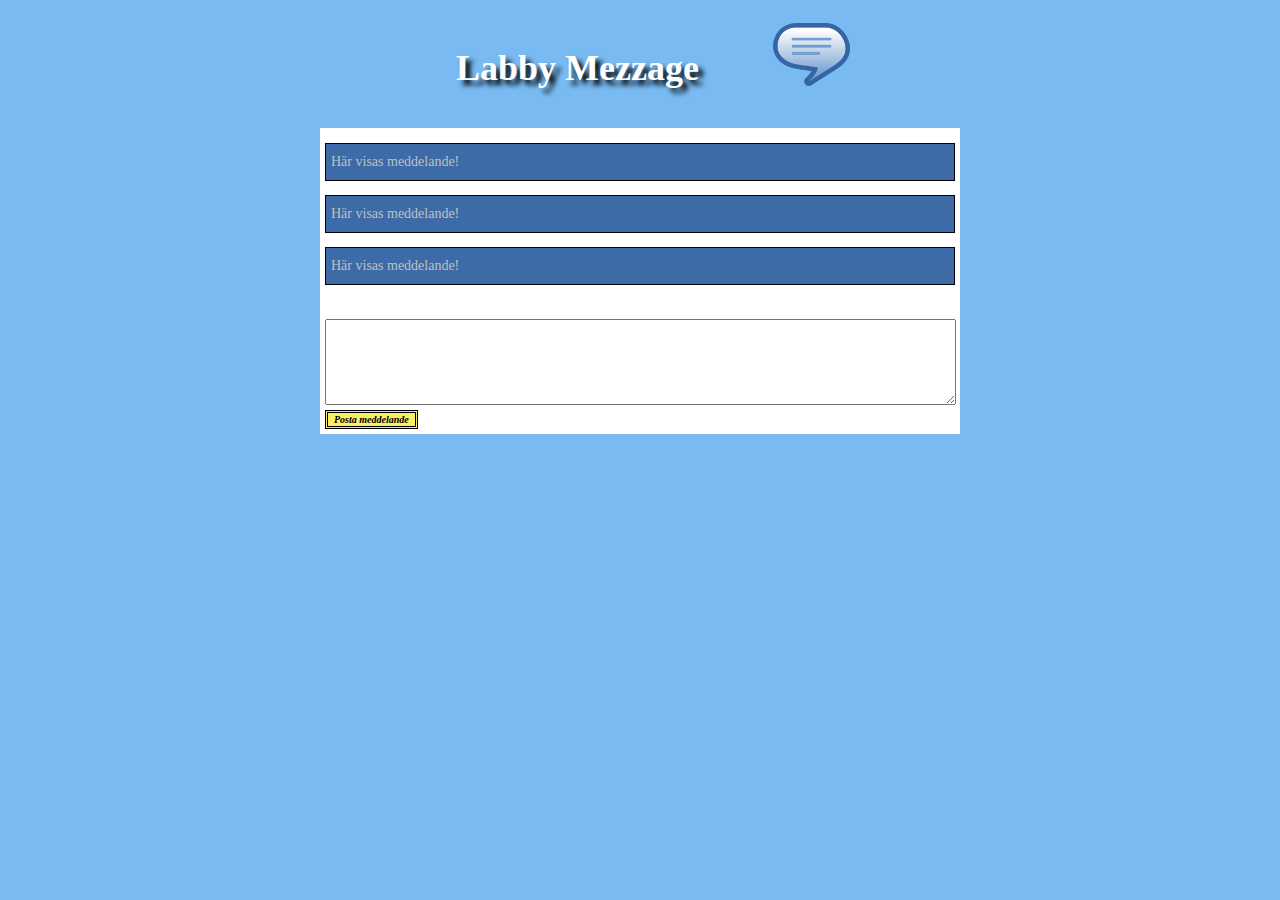
==== 2-labbymezzage/index.html @ 212c11d2 "done with 2.4" ====
<!DOCTYPE html>
<html lang="sv">
    <head>
    	<meta charset="UTF-8" />
     	<title>Laboration 2 - Labby Mezzage</title>
     	<link rel="stylesheet" href="css/style.css" />
    </head>
    <body>
        
        <div id="container">
            
            <header>
                <h1>Labby Mezzage</h1>
            </header>
            
            <img src="pics/message.png" width="12%">
            
            <div id="content">
                
                <div id="board">
                    
                    <p>Här visas meddelande!</p>
                    <p>Här visas meddelande!</p>
                    <p>Här visas meddelande!</p>
                
                </div>
                
                <div id="createmessage">
                    
                    <textarea rows="5"></textarea>
                    <button>Posta meddelande</button>
                
                </div>
                
            </div>
            
        </div>
        
        <script src="js/message.js"></script>
        <script src="js/messageboard.js"></script>
        
    </body>
</html>
---- 2-labbymezzage/css/style.css ----
body{
    background-color: #79baf2;
}

#container{
    width: 640px;
    margin: 0 auto;
    background-color: white;
}

header{
    width: 450px;
    background-color: #79baf2;
    float: left;
    text-align: center;
}
h1{
    font-family: Verdana;
    font-size: 36px;
    color: white;
    text-shadow: 5px 5px 5px #000;
    padding-top: 15px;
    padding-bottom: 15px;
    padding-left: 65px;
}

img{
    float: right;
    padding-right: 110px;
    padding-top: 15px;
}

#content{
    width: 640px;
    background-color: #79baf2;
}

#board{
    width: 635px;
    background-color: white;
    clear: both;
    padding-bottom: 15px;
    padding-left: 5px;
    padding-top: 1px;
}

#board p{
  padding-left: 5px;  
  font-family: Verdana;
  padding-top: 10px;
  padding-bottom: 10px;
  margin-right: 5px;
  border-style: solid;
  border-width: 1px;
  border-color: black;
  background-color: #3c6ba8;
  font-size: 14px;
  color: silver;
}

#createmessage{
    width: 640px;
    background-color: white;
}

textarea{
    width: 625px;
    margin-left: 5px;
    margin-top: 5px;
    font-family: Verdana;
    font-size: 14px;
}

button{
    background-color: #fbee65;
    margin-top: 1px;
    margin-bottom: 5px;
    margin-left: 5px;
    font-family: Verdana;
    font-size: 10px;
    color: black;
    font-style: italic;
    font-weight: bold;
    border-style: double;
    border-width: 3px;
    border-color: black;
}
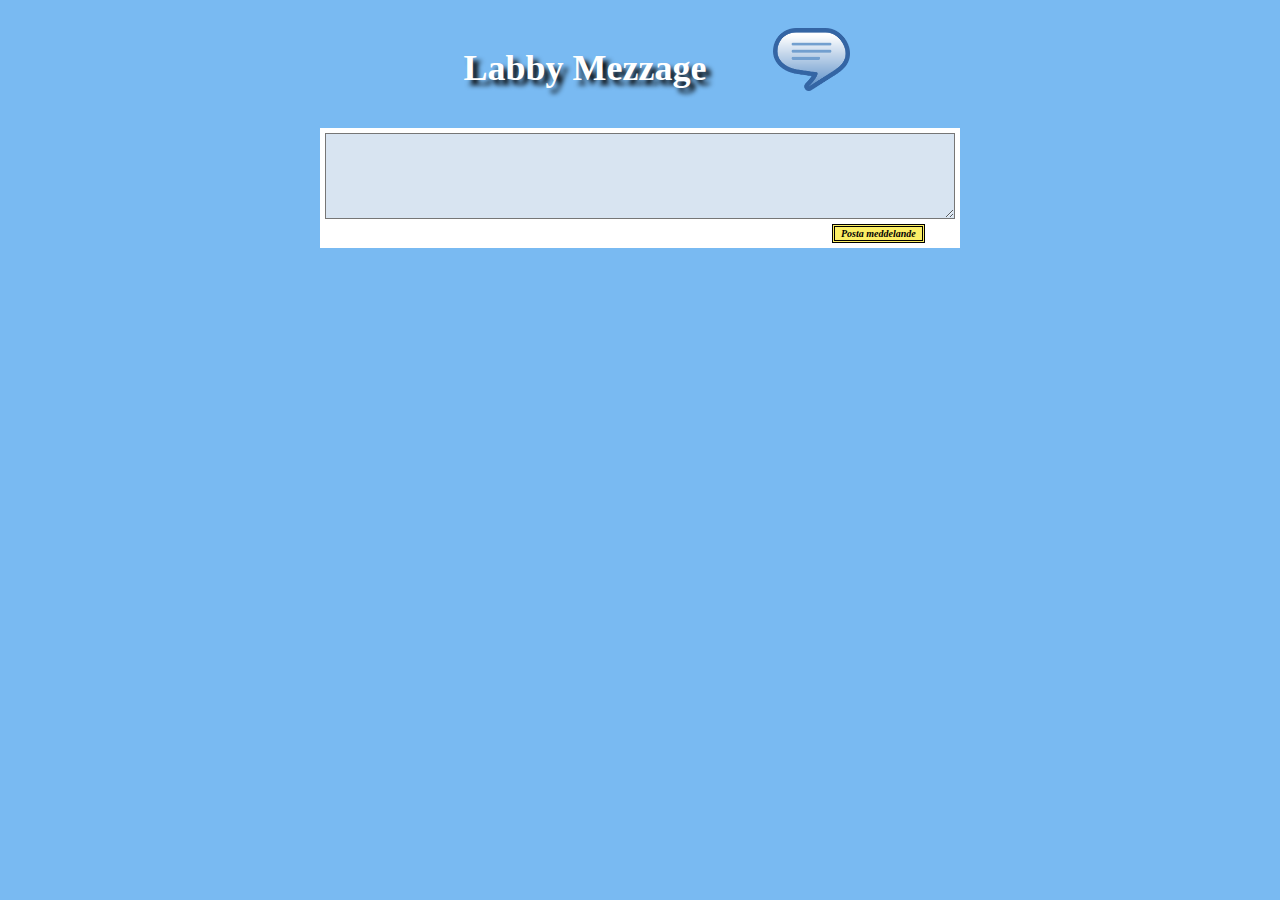
==== commit 33f2cc07: "finally done with messagecounter and timedisplay for message" ====
--- a/2-labbymezzage/index.html
+++ b/2-labbymezzage/index.html
@@ -18,18 +18,19 @@
             <div id="content">
                 
                 <div id="board">
-                    
-                    <p>Här visas meddelande!</p>
-                    <p>Här visas meddelande!</p>
-                    <p>Här visas meddelande!</p>
                 
-                </div>
+                
+                </div>    
                 
                 <div id="createmessage">
                     
-                    <textarea rows="5"></textarea>
-                    <button>Posta meddelande</button>
+                    <div id="messagecounter">
+                    
+                    </div>
                 
+                    <textarea id="textarea" rows="5"></textarea>
+                    <button id="button">Posta meddelande</button>
+                    
                 </div>
                 
             </div>
--- a/2-labbymezzage/css/style.css
+++ b/2-labbymezzage/css/style.css
@@ -22,13 +22,13 @@
     text-shadow: 5px 5px 5px #000;
     padding-top: 15px;
     padding-bottom: 15px;
-    padding-left: 65px;
+    padding-left: 80px;
 }
 
 img{
     float: right;
     padding-right: 110px;
-    padding-top: 15px;
+    padding-top: 20px;
 }
 
 #content{
@@ -37,26 +37,43 @@
 }
 
 #board{
-    width: 635px;
-    background-color: white;
+    width: 640px;
+    background-color: #79baf2;
     clear: both;
-    padding-bottom: 15px;
-    padding-left: 5px;
-    padding-top: 1px;
 }
 
-#board p{
-  padding-left: 5px;  
-  font-family: Verdana;
-  padding-top: 10px;
-  padding-bottom: 10px;
-  margin-right: 5px;
-  border-style: solid;
-  border-width: 1px;
-  border-color: black;
-  background-color: #3c6ba8;
-  font-size: 14px;
-  color: silver;
+    #board div{
+      background-color: #3c6ba8;
+      width: 640px;
+    }
+    
+#text{
+    width: 60px;
+    font-family: Verdana;
+    font-size: 16px;
+    margin-left: 5px;
+    padding-top: 10px;
+    color: #d8e4f1;
+}
+
+#time{
+    font-family: Verdana;
+    font-size: 12px;
+    margin-left: 570px;
+    padding-bottom: 10px;
+    color: silver;
+}
+
+#messagecounter{
+    background-color: white;
+    font-family: Verdana;
+    font-size: 8px;
+    color: black;
+    font-style: italic;
+    font-weight: bold;
+    margin-left: 524px;
+    padding-top: 2px;
+    padding-bottom: 2px;
 }
 
 #createmessage{
@@ -65,23 +82,25 @@
 }
 
 textarea{
-    width: 625px;
+    width: 624px;
     margin-left: 5px;
-    margin-top: 5px;
+    margin-top: 1px;
     font-family: Verdana;
     font-size: 14px;
+    font-weight: bold;
+    background-color: #d8e4f1;
 }
 
 button{
     background-color: #fbee65;
     margin-top: 1px;
     margin-bottom: 5px;
-    margin-left: 5px;
+    margin-left: 512px;
     font-family: Verdana;
     font-size: 10px;
     color: black;
+    font-weight: bold;
     font-style: italic;
-    font-weight: bold;
     border-style: double;
     border-width: 3px;
     border-color: black;
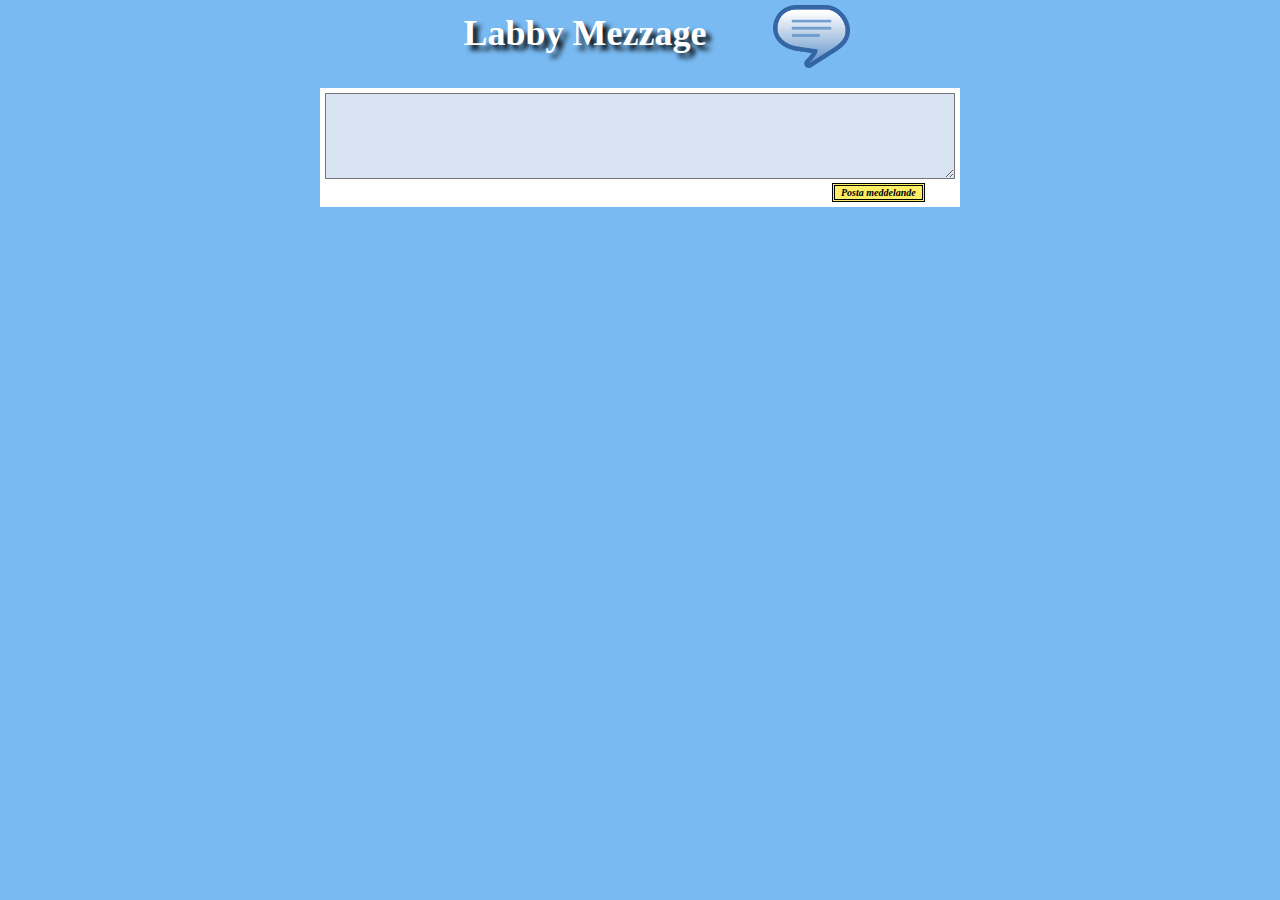
==== commit 9944d289: "Im done, just gonna add some comments" ====
--- a/2-labbymezzage/index.html
+++ b/2-labbymezzage/index.html
@@ -13,7 +13,7 @@
                 <h1>Labby Mezzage</h1>
             </header>
             
-            <img src="pics/message.png" width="12%">
+            <img src="pics/message.png" alt="a blue/white icon that looks like a talk-bubble" width="12%">
             
             <div id="content">
                 
--- a/2-labbymezzage/css/style.css
+++ b/2-labbymezzage/css/style.css
@@ -1,3 +1,54 @@
+/**
+ * Eric Meyer's Reset CSS v2.0 (http://meyerweb.com/eric/tools/css/reset/)
+ * http://cssreset.com
+ */
+html, body, div, span, applet, object, iframe,
+h1, h2, h3, h4, h5, h6, p, blockquote, pre,
+a, abbr, acronym, address, big, cite, code,
+del, dfn, em, img, ins, kbd, q, s, samp,
+small, strike, strong, sub, sup, tt, var,
+b, u, i, center,
+dl, dt, dd, ol, ul, li,
+fieldset, form, label, legend,
+table, caption, tbody, tfoot, thead, tr, th, td,
+article, aside, canvas, details, embed,
+figure, figcaption, footer, header, hgroup,
+menu, nav, output, ruby, section, summary,
+time, mark, audio, video {
+	margin: 0;
+	padding: 0;
+	border: 0;
+	font-size: 100%;
+	font: inherit;
+	vertical-align: baseline;
+}
+/* HTML5 display-role reset for older browsers */
+article, aside, details, figcaption, figure,
+footer, header, hgroup, menu, nav, section {
+	display: block;
+}
+body {
+	line-height: 1;
+}
+ol, ul {
+	list-style: none;
+}
+blockquote, q {
+	quotes: none;
+}
+blockquote:before, blockquote:after,
+q:before, q:after {
+	content: '';
+	content: none;
+}
+table {
+	border-collapse: collapse;
+	border-spacing: 0;
+}
+
+
+
+
 
 body{
     background-color: #79baf2;
@@ -19,6 +70,7 @@
     font-family: Verdana;
     font-size: 36px;
     color: white;
+    font-weight: bold;
     text-shadow: 5px 5px 5px #000;
     padding-top: 15px;
     padding-bottom: 15px;
@@ -28,7 +80,8 @@
 img{
     float: right;
     padding-right: 110px;
-    padding-top: 20px;
+    padding-top: 5px;
+    padding-bottom: 20px;
 }
 
 #content{
@@ -45,23 +98,39 @@
     #board div{
       background-color: #3c6ba8;
       width: 640px;
+      margin-top: 2px;
+      margin-bottom: 2px;
     }
     
 #text{
-    width: 60px;
     font-family: Verdana;
     font-size: 16px;
     margin-left: 5px;
-    padding-top: 10px;
+    margin-top: 10px;
     color: #d8e4f1;
+    float: left;
+}
+
+#clock{
+    width: 4%;
+    float: right;
+    padding: 5px 5px;
+}
+
+#trash{
+    width: 4%;
+    float: right;
+    padding: 5px 5px;
 }
 
 #time{
     font-family: Verdana;
     font-size: 12px;
-    margin-left: 570px;
-    padding-bottom: 10px;
-    color: silver;
+    margin-left: 574px;
+    padding-bottom: 5px;
+    padding-top: 2px;
+    color: #fbee65;
+    clear: both;
 }
 
 #messagecounter{
@@ -71,7 +140,7 @@
     color: black;
     font-style: italic;
     font-weight: bold;
-    margin-left: 524px;
+    margin-left: 532px;
     padding-top: 2px;
     padding-bottom: 2px;
 }
